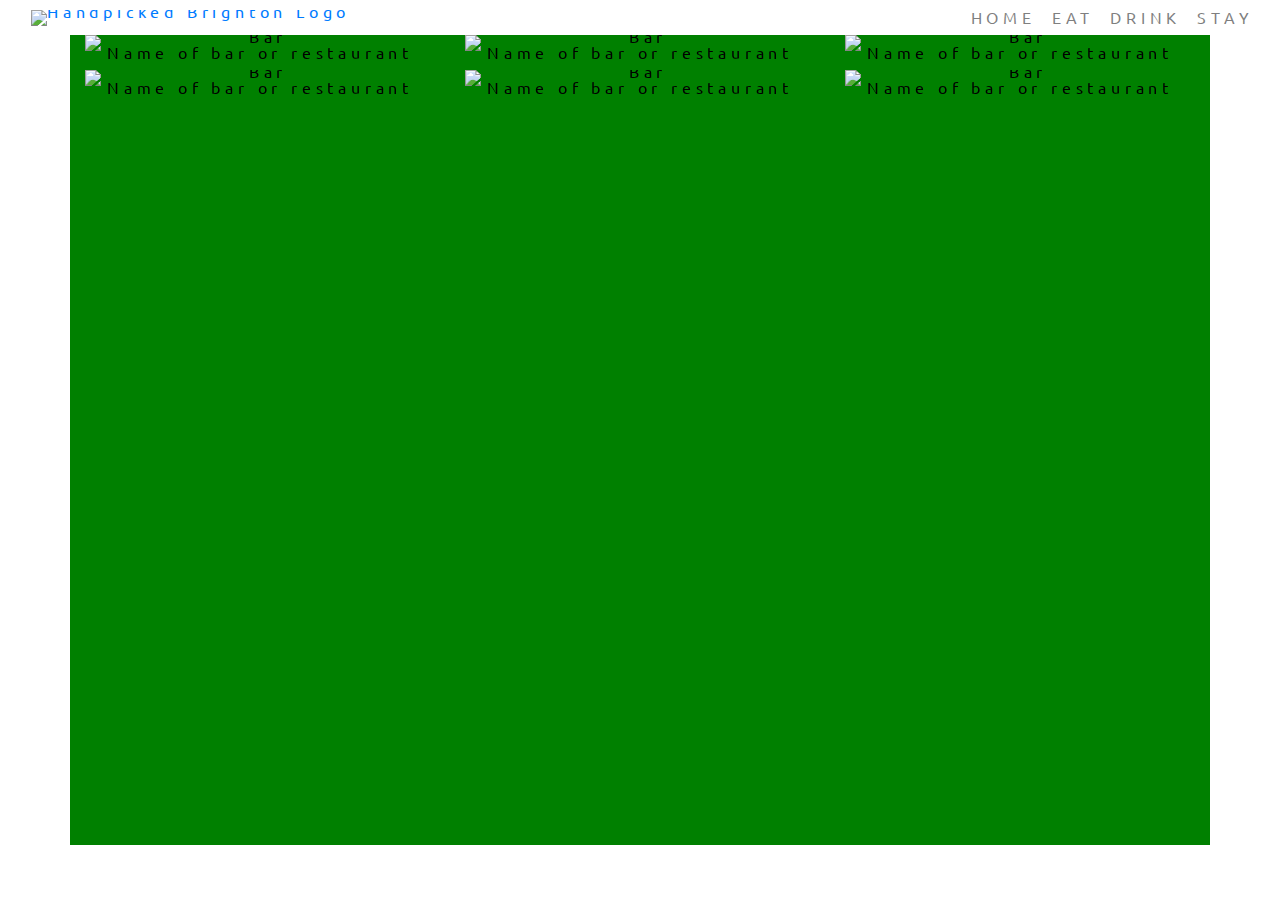
==== eat.html @ 940f6949 "Split off Eat page into seperate html file" ====
<!DOCTYPE html>
<html lang="en">
<head>
  <meta charset="UTF-8">
  <meta name="viewport" content="width=device-width, initial-scale=1.0">
  <meta http-equiv="X-UA-Compatible" content="ie=edge">
  <link rel="stylesheet" href="https://cdnjs.cloudflare.com/ajax/libs/twitter-bootstrap/4.3.1/css/bootstrap.min.css" />
  <link rel="stylesheet" href="https://cdnjs.cloudflare.com/ajax/libs/font-awesome/4.7.0/css/font-awesome.min.css" />
  <link rel="stylesheet" href="https://cdnjs.cloudflare.com/ajax/libs/hover.css/2.3.1/css/hover-min.css" type="text/css" />
  <link rel="stylesheet" href="assets/css/style.css" type="text/css" />
  <title>Handpicked Brighton l Eat</title>
</head>

<body>

<!--Start of main container div-->

<div class="container-fluid" id="maincontainer">



<!--Nav bar start-->

<div id="navcontainer">
      <nav class="navbar navbar-expand-sm navbar-light">
        <a id="navbarbrand" href="#">
    <img src="assets/images/Handpicked_Brighton_Logo_SM.png" id="HandpickedBrightonLogo" alt="Handpicked Brighton Logo">
  </a>
        <button class="navbar-toggler" type="button" data-toggle="collapse" data-target="#navbarNavDropdown" aria-controls="navbarNavDropdown" aria-expanded="false" aria-label="Toggle navigation">
    <span class="navbar-toggler-icon"></span>
  </button>
        <div class="collapse navbar-collapse" id="navbarNavDropdown">
          <ul class="ml-auto navbar-nav">
            <li class="nav-item">
              <a class="nav-link" href="#maincontainer">HOME</a>
            </li>
            <li class="nav-item">
              <a class="nav-link" href="#eatpage"  id="eatbutton">EAT</a>
            </li>
            <li class="nav-item">
              <a class="nav-link" href="#drinkpage">DRINK</a>
            </li>
            <li class="nav-item">
              <a class="nav-link" href="#staypage">STAY</a>
            </li>
          </ul>
        </div>
      </nav>
    </div>

<!--Nav bar end-->

    



<!--EAT page start-->

<div class="container containerreview">


<div class="row">
        <div class="col-sm-12 col-md-6 col-lg-4">
        <img src="assets/images/bartestpic300.jpg" class="image" alt="Bar">
        <p class="flowername">Name of bar or restaurant</p>
        </div>
        <div class="col-sm-12 col-md-6 col-lg-4">
        <img src="assets/images/bartestpic300.jpg" class="image" alt="Bar">
        <p class="flowername">Name of bar or restaurant</p>
        </div>
        <div class="col-sm-12 col-md-6 col-lg-4">
        <img src="assets/images/bartestpic300.jpg" class="image" alt="Bar">
        <p class="flowername">Name of bar or restaurant</p>
        </div>
        <div class="col-sm-12 col-md-6 col-lg-4">
        <img src="assets/images/bartestpic300.jpg" class="image" alt="Bar">
        <p class="flowername">Name of bar or restaurant</p>
        </div>
        <div class="col-sm-12 col-md-6 col-lg-4">
        <img src="assets/images/bartestpic300.jpg" class="image" alt="Bar">
        <p class="flowername">Name of bar or restaurant</p>
        </div>
        <div class="col-sm-12 col-md-6 col-lg-4">
        <img src="assets/images/bartestpic300.jpg" class="image" alt="Bar">
        <p class="flowername">Name of bar or restaurant</p>
        </div>
      </div>

<!--
   
    <div class="row justify-content-center">
        <div class="col-sm-6 col-md-6 col-lg-3">
            <img src="assets/images/Square.jpg" class="blackbox" alt="Square">
            <p class="boxtext">EAT</p>
        </div>
    </div>
    
    <div class="row  justify-content-center">
        <div class="col-sm-12 col-md-6 col-lg-3 place">
            <p >The restaurant or bar's name</p>
        </div>
            <div class="col-sm-12 col-md-6 col-lg-3 place">
            <p >The restaurant</p>
        </div>
            <div class="col-sm-12 col-md-6 col-lg-3 place">
            <p >bar's name</p>
        </div>
    
    </div>

    -->

</div>

<!--EAT page end-->

</div>
</div>

<!-- Bootstrap JavaScript -->

  <script src="https://cdnjs.cloudflare.com/ajax/libs/jquery/3.4.1/jquery.slim.min.js"></script>
  <script src="https://cdnjs.cloudflare.com/ajax/libs/popper.js/1.15.0/umd/popper.min.js"></script>
  <script src="https://cdnjs.cloudflare.com/ajax/libs/twitter-bootstrap/4.3.1/js/bootstrap.min.js"></script>
    
</body>
</html>
---- assets/css/style.css ----
@import url('https://fonts.googleapis.com/css?family=Ubuntu&display=swap');


/* General start */

html {
    scroll-behavior: smooth;
}

body {
    font-family: 'Ubuntu', sans-serif;
    font-size: 1rem;
    font-weight: 400;
    color: black;
    letter-spacing: 0.3rem;
    line-height: 0.2rem;
    text-align: center;
}

/* General end */



/* Nav Bar start */

#navcontainer {
    position: sticky;
    width: 99vw;
    top: 0;
    left: 0;
    padding-left: 0;
    padding-right: 0.3rem;
    padding-bottom: 3rem
    z-index: 1;
    background-color: #fff;
}

#homebutton {
	color: #6cc3cc;
}

/* Nav Bar end */



/* Home page start */

#introcontainer {
    height: 90vh;

    position: relative;
    
    background: url(../images/BTN_Home.jpg) no-repeat center center fixed; 
    background-size: cover;
    
    align-items: center;
    justify-content: center;
    
}

#intro {
    color: #000;
    font-size: 2rem;
    padding-top: 3rem;
    padding-bottom: 13rem;
}


.blackbox {
    margin-top: 5.5rem;
    margin-bottom: -6rem;
    height: 180px;
    width: 180px;
    cursor: pointer;
}

.boxtext {
    font-weight: 700;
    color: #fff;
    justify-content: center;
    text-align: center;
    font-size: 2rem;
    letter-spacing: 0.5rem;
    cursor: pointer;
}

.box {
    margin-bottom: 1rem;
    padding-top: 6rem;
	padding-right: 0rem;
	padding-bottom: 4rem;
	padding-left: 0rem;
	height: 200px;
    width: responsive;
	background-color: #6cc3cc;
    font-weight: 700;
    color: white;
    justify-content: center;
    text-align: center;
    font-size: 2rem;
    letter-spacing: 0.5rem;
    cursor: pointer;
}


# zhomeblock {
    padding-left: 5%;
    padding-right: 5%;
    background-color: red;
}

eatbox {
    padding-top: 1rem;
    padding-bottom: 1rem;
    background-color: red;
    height: 100px;
}

/* Home page end */



/* Divider start*/

.seagull {
    padding-top: 1rem;
    padding-bottom: 1rem;
    height: 100px;
   
}

/* Divider end */



/* Review Pages start */

.containerreview {
    height: 90vh;
    background-color: green;
}

.place {
    margin: 1rem;
    height: 15rem;
    width: 80%;
    padding-top: 1rem;
    font-weight: 300;
    color: yellow;
    text-align: center;
    font-size: 1rem;
    letter-spacing: 3px;
    background-color: blue;
}

.image {
    opacity: 1;
    display: block;
    width: 100%;
    height: auto;
    transition: 1s ease;
    backface-visibility: hidden;
}

/* Review Pages end */
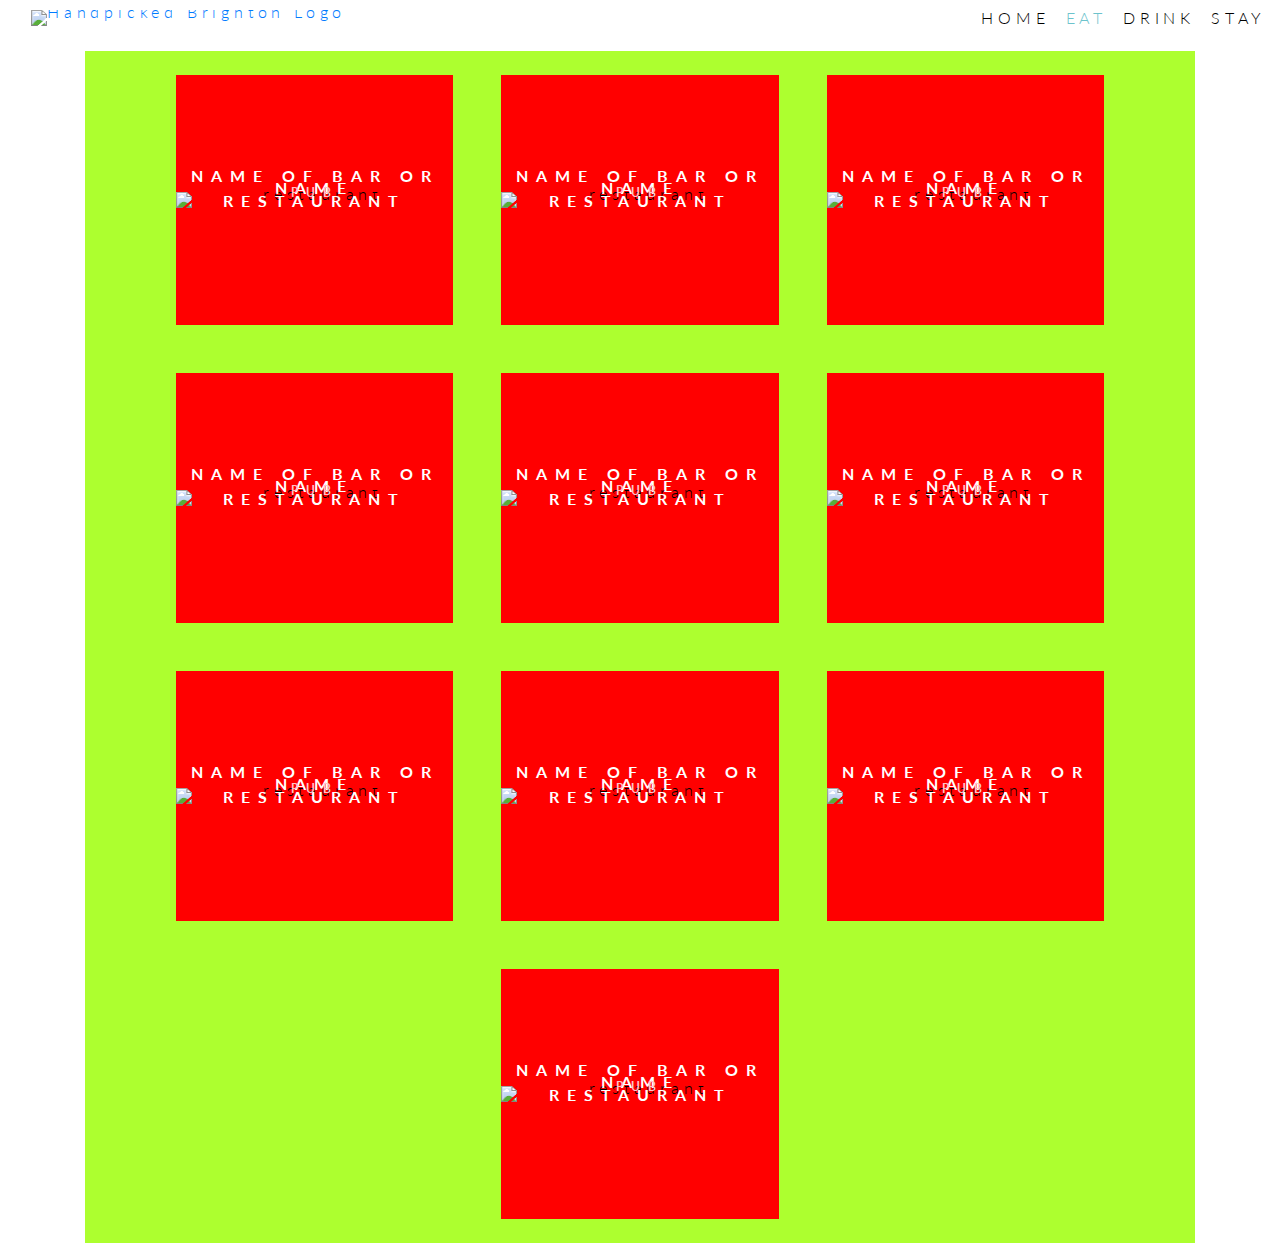
==== commit c7f25e13: "Fixed width of column on mobile with col-10" ====
--- a/eat.html
+++ b/eat.html
@@ -17,8 +17,6 @@
 
 <div class="container-fluid" id="maincontainer">
 
-
-
 <!--Nav bar start-->
 
 <div id="navcontainer">
@@ -32,62 +30,99 @@
         <div class="collapse navbar-collapse" id="navbarNavDropdown">
           <ul class="ml-auto navbar-nav">
             <li class="nav-item">
-              <a class="nav-link" href="#maincontainer">HOME</a>
+              <a class="nav-link" href="#">HOME</a>
             </li>
             <li class="nav-item">
-              <a class="nav-link" href="#eatpage"  id="eatbutton">EAT</a>
+              <a class="nav-link active" href="#" id="eatbutton">EAT</a>
             </li>
             <li class="nav-item">
-              <a class="nav-link" href="#drinkpage">DRINK</a>
+              <a class="nav-link" href="#">DRINK</a>
             </li>
             <li class="nav-item">
-              <a class="nav-link" href="#staypage">STAY</a>
+              <a class="nav-link" href="#">STAY</a>
             </li>
           </ul>
         </div>
       </nav>
     </div>
-
+    
 <!--Nav bar end-->
-
     
-
-
 
 <!--EAT page start-->
 
+<div class="container">
 <div class="container containerreview">
 
 
-<div class="row">
-        <div class="col-sm-12 col-md-6 col-lg-4">
-        <img src="assets/images/bartestpic300.jpg" class="image" alt="Bar">
-        <p class="flowername">Name of bar or restaurant</p>
+<div class="row justify-content-center">
+        <div class="col-10 col-md-5 col-lg-3 box">
+          <p class="reviewboxtext">Name of bar or restaurant</p>
+           <img src="assets/images/bartestpic.jpg"  alt="restaurant" class="img-fluid">
+          <p class="reviewboxtext">Name</p>
+          <p class="reviewboxsub">Pub</p>
         </div>
-        <div class="col-sm-12 col-md-6 col-lg-4">
-        <img src="assets/images/bartestpic300.jpg" class="image" alt="Bar">
-        <p class="flowername">Name of bar or restaurant</p>
+        <div class="col-10 col-md-5 col-lg-3 box">
+          <p class="reviewboxtext">Name of bar or restaurant</p>
+           <img src="assets/images/bartestpic.jpg"  alt="restaurant" class="img-fluid">
+          <p class="reviewboxtext">Name</p>
+          <p class="reviewboxsub">Pub</p>
         </div>
-        <div class="col-sm-12 col-md-6 col-lg-4">
-        <img src="assets/images/bartestpic300.jpg" class="image" alt="Bar">
-        <p class="flowername">Name of bar or restaurant</p>
+        <div class="col-10 col-md-5 col-lg-3 box">
+          <p class="reviewboxtext">Name of bar or restaurant</p>
+           <img src="assets/images/bartestpic.jpg"  alt="restaurant" class="img-fluid">
+          <p class="reviewboxtext">Name</p>
+          <p class="reviewboxsub">Pub</p>
         </div>
-        <div class="col-sm-12 col-md-6 col-lg-4">
-        <img src="assets/images/bartestpic300.jpg" class="image" alt="Bar">
-        <p class="flowername">Name of bar or restaurant</p>
+        <div class="col-10 col-md-5 col-lg-3 box">
+          <p class="reviewboxtext">Name of bar or restaurant</p>
+           <img src="assets/images/bartestpic.jpg"  alt="restaurant" class="img-fluid">
+          <p class="reviewboxtext">Name</p>
+          <p class="reviewboxsub">Pub</p>
         </div>
-        <div class="col-sm-12 col-md-6 col-lg-4">
-        <img src="assets/images/bartestpic300.jpg" class="image" alt="Bar">
-        <p class="flowername">Name of bar or restaurant</p>
+        <div class="col-10 col-md-5 col-lg-3 box">
+          <p class="reviewboxtext">Name of bar or restaurant</p>
+           <img src="assets/images/bartestpic.jpg"  alt="restaurant" class="img-fluid">
+          <p class="reviewboxtext">Name</p>
+          <p class="reviewboxsub">Pub</p>
         </div>
-        <div class="col-sm-12 col-md-6 col-lg-4">
-        <img src="assets/images/bartestpic300.jpg" class="image" alt="Bar">
-        <p class="flowername">Name of bar or restaurant</p>
+        <div class="col-10 col-md-5 col-lg-3 box">
+          <p class="reviewboxtext">Name of bar or restaurant</p>
+           <img src="assets/images/bartestpic.jpg"  alt="restaurant" class="img-fluid">
+          <p class="reviewboxtext">Name</p>
+          <p class="reviewboxsub">Pub</p>
         </div>
+        <div class="col-10 col-md-5 col-lg-3 box">
+          <p class="reviewboxtext">Name of bar or restaurant</p>
+           <img src="assets/images/bartestpic.jpg"  alt="restaurant" class="img-fluid">
+          <p class="reviewboxtext">Name</p>
+          <p class="reviewboxsub">Pub</p>
+        </div>
+        <div class="col-10 col-md-5 col-lg-3 box">
+          <p class="reviewboxtext">Name of bar or restaurant</p>
+           <img src="assets/images/bartestpic.jpg"  alt="restaurant" class="img-fluid">
+          <p class="reviewboxtext">Name</p>
+          <p class="reviewboxsub">Pub</p>
+        </div>
+        <div class="col-10 col-md-5 col-lg-3 box">
+          <p class="reviewboxtext">Name of bar or restaurant</p>
+           <img src="assets/images/bartestpic.jpg"  alt="restaurant" class="img-fluid">
+          <p class="reviewboxtext">Name</p>
+          <p class="reviewboxsub">Pub</p>
+        </div>
+        <div class="col-10 col-md-5 col-lg-3 box">
+          <p class="reviewboxtext">Name of bar or restaurant</p>
+           <img src="assets/images/bartestpic.jpg"  alt="restaurant" class="img-fluid">
+          <p class="reviewboxtext">Name</p>
+          <p class="reviewboxsub">Pub</p>
+        </div>
+        
+        
       </div>
 
 <!--
-   
+
+    <img src="assets/images/bartestpic300.jpg" class="image" alt="Bar">
     <div class="row justify-content-center">
         <div class="col-sm-6 col-md-6 col-lg-3">
             <img src="assets/images/Square.jpg" class="blackbox" alt="Square">
@@ -109,16 +144,15 @@
     </div>
 
     -->
-
+    
 </div>
 
 <!--EAT page end-->
 
 </div>
-</div>
+
 
 <!-- Bootstrap JavaScript -->
-
   <script src="https://cdnjs.cloudflare.com/ajax/libs/jquery/3.4.1/jquery.slim.min.js"></script>
   <script src="https://cdnjs.cloudflare.com/ajax/libs/popper.js/1.15.0/umd/popper.min.js"></script>
   <script src="https://cdnjs.cloudflare.com/ajax/libs/twitter-bootstrap/4.3.1/js/bootstrap.min.js"></script>
--- a/assets/css/style.css
+++ b/assets/css/style.css
@@ -1,5 +1,10 @@
-@import url('https://fonts.googleapis.com/css?family=Ubuntu&display=swap');
-
+@import url('https://fonts.googleapis.com/css?family=Lato&display=swap');
+
+*{
+    margin: 0;
+    padding: 0;
+    border: 0;
+}
 
 /* General start */
 
@@ -8,9 +13,9 @@
 }
 
 body {
-    font-family: 'Ubuntu', sans-serif;
+    font-family: 'Lato', sans-serif;
     font-size: 1rem;
-    font-weight: 400;
+    font-weight: 300;
     color: black;
     letter-spacing: 0.3rem;
     line-height: 0.2rem;
@@ -25,7 +30,7 @@
 
 #navcontainer {
     position: sticky;
-    width: 99vw;
+    width: 100vw;
     top: 0;
     left: 0;
     padding-left: 0;
@@ -33,11 +38,22 @@
     padding-bottom: 3rem
     z-index: 1;
     background-color: #fff;
-}
-
-#homebutton {
-	color: #6cc3cc;
-}
+    margin-bottom: 1rem;
+}
+
+.nav-link {
+    color: #000 !important;
+}
+
+.nav-link:hover {
+    color: #6cc3cc !important;
+    transition: .5s ease-in-out;
+}
+
+.active {
+    color: #6cc3cc !important;
+}
+
 
 /* Nav Bar end */
 
@@ -46,7 +62,7 @@
 /* Home page start */
 
 #introcontainer {
-    height: 90vh;
+    height: 100vh;
 
     position: relative;
     
@@ -58,19 +74,41 @@
     
 }
 
+#covertext, #covertext h2 {
+    color: #fff;
+}
+
+#covertext {
+    text-align: center;
+    font-size: 1rem%;
+    text-transform: uppercase;
+    letter-spacing: 0.5rem;
+    padding: 1rem;
+    margin: 2rem;
+
+	background-color: #6cc3cc;
+
+    top: 3rem;
+    
+    position: absolute;
+
+}
+
 #intro {
-    color: #000;
-    font-size: 2rem;
-    padding-top: 3rem;
-    padding-bottom: 13rem;
+    background-color: rgba(108, 195, 204, 0.6);
+    color: #fff;
+    font-size: 1.5rem;
+    padding: 1rem;
+    margin-left: 5rem;
+    margin-right: 5rem;
 }
 
 
 .blackbox {
     margin-top: 5.5rem;
     margin-bottom: -6rem;
-    height: 180px;
-    width: 180px;
+    height: 200px;
+    width: 200px;
     cursor: pointer;
 }
 
@@ -79,42 +117,12 @@
     color: #fff;
     justify-content: center;
     text-align: center;
-    font-size: 2rem;
+    font-size: 1.5rem;
+    text-transform: uppercase;
     letter-spacing: 0.5rem;
     cursor: pointer;
 }
 
-.box {
-    margin-bottom: 1rem;
-    padding-top: 6rem;
-	padding-right: 0rem;
-	padding-bottom: 4rem;
-	padding-left: 0rem;
-	height: 200px;
-    width: responsive;
-	background-color: #6cc3cc;
-    font-weight: 700;
-    color: white;
-    justify-content: center;
-    text-align: center;
-    font-size: 2rem;
-    letter-spacing: 0.5rem;
-    cursor: pointer;
-}
-
-
-# zhomeblock {
-    padding-left: 5%;
-    padding-right: 5%;
-    background-color: red;
-}
-
-eatbox {
-    padding-top: 1rem;
-    padding-bottom: 1rem;
-    background-color: red;
-    height: 100px;
-}
 
 /* Home page end */
 
@@ -136,22 +144,10 @@
 /* Review Pages start */
 
 .containerreview {
-    height: 90vh;
-    background-color: green;
-}
-
-.place {
-    margin: 1rem;
-    height: 15rem;
-    width: 80%;
-    padding-top: 1rem;
-    font-weight: 300;
-    color: yellow;
-    text-align: center;
-    font-size: 1rem;
-    letter-spacing: 3px;
-    background-color: blue;
-}
+    height: 100%;
+    background-color: greenyellow;
+}
+
 
 .image {
     opacity: 1;
@@ -162,4 +158,50 @@
     backface-visibility: hidden;
 }
 
+.box {
+    margin: 1.5rem;
+    padding-left: 0rem;
+    padding-right: 0rem;
+	height: 250px;
+    display: flex;
+    justify-content: center;
+    align-items: center;
+    width: responsive;
+	background-color:red;
+    cursor: pointer;
+    background-image: flex;
+}
+
+
+.reviewboxtext {
+    position: absolute;
+    color: #fff;
+    font-weight: 700;
+    text-align: center;
+    align-content: center;
+    font-size: 1rem;
+    letter-spacing: 0.5rem;
+    line-height: 1.6;
+    text-transform: uppercase;
+    padding-bottom: 0.5rem;
+
+}
+
+.reviewboxsub {
+    position: absolute;
+    color: pink;
+    font-weight: 700;
+    text-align: center;
+    font-size: .75rem;
+    letter-spacing: 0.5rem;
+    line-height: 1.6;
+    text-transform: uppercase;  
+}
+
+.img-fluid {
+    display: block;
+    width: 100%;
+    max-height: 250px;
+}
+
 /* Review Pages end */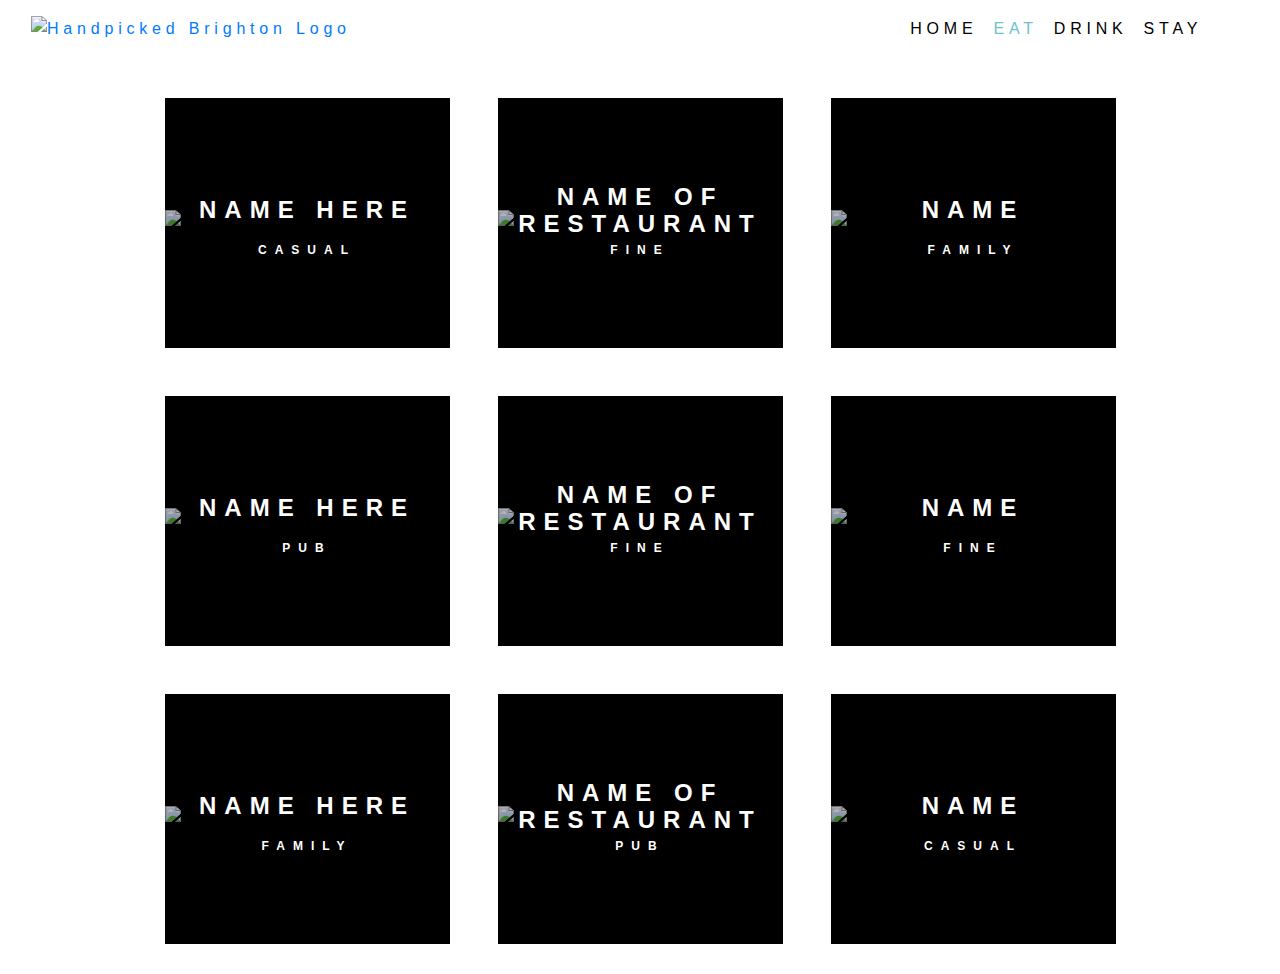
==== commit 8eb1c755: "Tidied up map page" ====
--- a/eat.html
+++ b/eat.html
@@ -33,7 +33,7 @@
               <a class="nav-link" href="#">HOME</a>
             </li>
             <li class="nav-item">
-              <a class="nav-link active" href="#" id="eatbutton">EAT</a>
+              <a class="nav-link active" href="#containerrevieweat" id="eatbutton">EAT</a>
             </li>
             <li class="nav-item">
               <a class="nav-link" href="#">DRINK</a>
@@ -52,71 +52,55 @@
 <!--EAT page start-->
 
 <div class="container">
-<div class="container containerreview">
+<div id="containerrevieweat">
 
 
 <div class="row justify-content-center">
         <div class="col-10 col-md-5 col-lg-3 box">
-          <p class="reviewboxtext">Name of bar or restaurant</p>
-           <img src="assets/images/bartestpic.jpg"  alt="restaurant" class="img-fluid">
+           <img src="assets/images/eat/poshnosh1.jpg"  alt="restaurant" class="img-fluid">
+          <p class="reviewboxtext">Name here</p>
+          <p class="reviewboxsub">casual</p>
+        </div>
+        <div class="col-10 col-md-5 col-lg-3 box">
+           <img src="assets/images/eat/poshnosh2.jpg"  alt="restaurant" class="img-fluid">
+          <p class="reviewboxtext">Name of restaurant</p>
+          <p class="reviewboxsub">fine</p>
+        </div>
+        <div class="col-10 col-md-5 col-lg-3 box">
+           <img src="assets/images/eat/poshnosh3.jpg"  alt="restaurant" class="img-fluid">
           <p class="reviewboxtext">Name</p>
+          <p class="reviewboxsub">family</p>
+        </div>
+        <div class="col-10 col-md-5 col-lg-3 box">
+           <img src="assets/images/eat/poshnosh4.jpg"  alt="restaurant" class="img-fluid">
+          <p class="reviewboxtext">Name here</p>
           <p class="reviewboxsub">Pub</p>
         </div>
         <div class="col-10 col-md-5 col-lg-3 box">
-          <p class="reviewboxtext">Name of bar or restaurant</p>
-           <img src="assets/images/bartestpic.jpg"  alt="restaurant" class="img-fluid">
+           <img src="assets/images/eat/poshnosh5.jpg"  alt="restaurant" class="img-fluid">
+          <p class="reviewboxtext">Name of restaurant</p>
+          <p class="reviewboxsub">fine</p>
+        </div>
+        <div class="col-10 col-md-5 col-lg-3 box">
+           <img src="assets/images/eat/poshnosh6.jpg"  alt="restaurant" class="img-fluid">
           <p class="reviewboxtext">Name</p>
+          <p class="reviewboxsub">fine</p>
+        </div>
+        <div class="col-10 col-md-5 col-lg-3 box">
+           <img src="assets/images/eat/poshnosh7.jpg"  alt="restaurant" class="img-fluid">
+          <p class="reviewboxtext">Name here</p>
+          <p class="reviewboxsub">family</p>
+        </div>
+        <div class="col-10 col-md-5 col-lg-3 box">
+           <img src="assets/images/eat/poshnosh8.jpg"  alt="restaurant" class="img-fluid">
+          <p class="reviewboxtext">Name of restaurant</p>
           <p class="reviewboxsub">Pub</p>
         </div>
         <div class="col-10 col-md-5 col-lg-3 box">
-          <p class="reviewboxtext">Name of bar or restaurant</p>
-           <img src="assets/images/bartestpic.jpg"  alt="restaurant" class="img-fluid">
+           <img src="assets/images/eat/poshnosh9.jpg"  alt="restaurant" class="img-fluid">
           <p class="reviewboxtext">Name</p>
-          <p class="reviewboxsub">Pub</p>
+          <p class="reviewboxsub">casual</p>
         </div>
-        <div class="col-10 col-md-5 col-lg-3 box">
-          <p class="reviewboxtext">Name of bar or restaurant</p>
-           <img src="assets/images/bartestpic.jpg"  alt="restaurant" class="img-fluid">
-          <p class="reviewboxtext">Name</p>
-          <p class="reviewboxsub">Pub</p>
-        </div>
-        <div class="col-10 col-md-5 col-lg-3 box">
-          <p class="reviewboxtext">Name of bar or restaurant</p>
-           <img src="assets/images/bartestpic.jpg"  alt="restaurant" class="img-fluid">
-          <p class="reviewboxtext">Name</p>
-          <p class="reviewboxsub">Pub</p>
-        </div>
-        <div class="col-10 col-md-5 col-lg-3 box">
-          <p class="reviewboxtext">Name of bar or restaurant</p>
-           <img src="assets/images/bartestpic.jpg"  alt="restaurant" class="img-fluid">
-          <p class="reviewboxtext">Name</p>
-          <p class="reviewboxsub">Pub</p>
-        </div>
-        <div class="col-10 col-md-5 col-lg-3 box">
-          <p class="reviewboxtext">Name of bar or restaurant</p>
-           <img src="assets/images/bartestpic.jpg"  alt="restaurant" class="img-fluid">
-          <p class="reviewboxtext">Name</p>
-          <p class="reviewboxsub">Pub</p>
-        </div>
-        <div class="col-10 col-md-5 col-lg-3 box">
-          <p class="reviewboxtext">Name of bar or restaurant</p>
-           <img src="assets/images/bartestpic.jpg"  alt="restaurant" class="img-fluid">
-          <p class="reviewboxtext">Name</p>
-          <p class="reviewboxsub">Pub</p>
-        </div>
-        <div class="col-10 col-md-5 col-lg-3 box">
-          <p class="reviewboxtext">Name of bar or restaurant</p>
-           <img src="assets/images/bartestpic.jpg"  alt="restaurant" class="img-fluid">
-          <p class="reviewboxtext">Name</p>
-          <p class="reviewboxsub">Pub</p>
-        </div>
-        <div class="col-10 col-md-5 col-lg-3 box">
-          <p class="reviewboxtext">Name of bar or restaurant</p>
-           <img src="assets/images/bartestpic.jpg"  alt="restaurant" class="img-fluid">
-          <p class="reviewboxtext">Name</p>
-          <p class="reviewboxsub">Pub</p>
-        </div>
-        
         
       </div>
 
--- a/assets/css/style.css
+++ b/assets/css/style.css
@@ -1,4 +1,4 @@
-@import url('https://fonts.googleapis.com/css?family=Lato&display=swap');
+@import url('https://fonts.googleapis.com/css?family=Lato300,900&display=swap');
 
 *{
     margin: 0;
@@ -15,11 +15,11 @@
 body {
     font-family: 'Lato', sans-serif;
     font-size: 1rem;
-    font-weight: 300;
     color: black;
     letter-spacing: 0.3rem;
-    line-height: 0.2rem;
-    text-align: center;
+    line-height: 1.6;
+    text-align: center;
+    text-decoration: none;
 }
 
 /* General end */
@@ -30,7 +30,7 @@
 
 #navcontainer {
     position: sticky;
-    width: 100vw;
+    width: 95vw;
     top: 0;
     left: 0;
     padding-left: 0;
@@ -47,7 +47,7 @@
 
 .nav-link:hover {
     color: #6cc3cc !important;
-    transition: .5s ease-in-out;
+    transition: .25s ease-in-out;
 }
 
 .active {
@@ -62,7 +62,7 @@
 /* Home page start */
 
 #introcontainer {
-    height: 100vh;
+    height: 80vh;
 
     position: relative;
     
@@ -78,33 +78,37 @@
     color: #fff;
 }
 
-#covertext {
-    text-align: center;
-    font-size: 1rem%;
-    text-transform: uppercase;
-    letter-spacing: 0.5rem;
-    padding: 1rem;
-    margin: 2rem;
-
-	background-color: #6cc3cc;
-
-    top: 3rem;
-    
-    position: absolute;
-
-}
 
 #intro {
+    max-width: 100vw;
     background-color: rgba(108, 195, 204, 0.6);
     color: #fff;
     font-size: 1.5rem;
     padding: 1rem;
-    margin-left: 5rem;
-    margin-right: 5rem;
-}
-
-
-.blackbox {
+    margin-bottom: 10rem;
+}
+
+
+.xbox {
+    margin: 1.5rem;
+    padding-left: 0rem;
+    padding-right: 0rem;
+	height: 10px;
+    display: flex;
+    justify-content: center;
+    align-items: center;
+    width: responsive;
+	background-color: red);
+    cursor: pointer;
+    background-image: flex;
+}
+
+.boxhome:hover {
+    opacity: 0.7;
+    transition: .5s ease-in-out;
+}
+
+blackbox {
     margin-top: 5.5rem;
     margin-bottom: -6rem;
     height: 200px;
@@ -113,8 +117,8 @@
 }
 
 .boxtext {
-    font-weight: 700;
-    color: #fff;
+    font-weight: 900;
+    color: #6cc3cc;
     justify-content: center;
     text-align: center;
     font-size: 1.5rem;
@@ -143,20 +147,21 @@
 
 /* Review Pages start */
 
-.containerreview {
-    height: 100%;
-    background-color: greenyellow;
-}
-
-
-.image {
+#containerrevieweat {
+    height: 100vh;
+    background-color: #fff;
+}
+
+
+image {
     opacity: 1;
     display: block;
-    width: 100%;
+    max-width: 100%;
     height: auto;
     transition: 1s ease;
     backface-visibility: hidden;
 }
+
 
 .box {
     margin: 1.5rem;
@@ -167,21 +172,26 @@
     justify-content: center;
     align-items: center;
     width: responsive;
-	background-color:red;
+	background-color:#000;
     cursor: pointer;
     background-image: flex;
 }
 
+.box:hover {
+    opacity: 0.7;
+    transition: .25s ease-in-out;
+}
+
 
 .reviewboxtext {
     position: absolute;
     color: #fff;
-    font-weight: 700;
+    font-weight: 900;
     text-align: center;
     align-content: center;
-    font-size: 1rem;
-    letter-spacing: 0.5rem;
-    line-height: 1.6;
+    font-size: 1.5rem;
+    letter-spacing: 0.5rem;
+    line-height: 1.1;
     text-transform: uppercase;
     padding-bottom: 0.5rem;
 
@@ -189,19 +199,129 @@
 
 .reviewboxsub {
     position: absolute;
-    color: pink;
-    font-weight: 700;
-    text-align: center;
-    font-size: .75rem;
-    letter-spacing: 0.5rem;
-    line-height: 1.6;
+    color: #fff;
+    padding-top: 4.5rem;
+    font-weight: 900;
+    text-align: center;
+    font-size: 0.75rem;
+    letter-spacing: 0.5rem;
+    line-height: 2.4rem;
     text-transform: uppercase;  
 }
 
 .img-fluid {
+    opacity: 0.7;
     display: block;
     width: 100%;
     max-height: 250px;
 }
 
-/* Review Pages end */+.img-fluid:hover {
+    opacity: 1;
+    transition: .25s ease-in-out;
+}
+
+
+/* Review Pages end */
+
+
+
+/* Map Page start */
+
+#containermap {
+    height: 100vh;
+    background-color: none;
+}
+
+.reviewbox {
+    background-color: #fff;
+    height: 100%;
+    margin-top: 1rem;
+
+}
+
+.map {
+    background-color: yellow;
+    height: 700px;
+    margin-top: 1rem;
+}
+
+.venuename {
+    padding-left: 1rem;
+    padding-right: 1rem;
+    color: #6cc3cc;
+    text-align: left;
+    font-size: 1.5rem;
+    font-weight: 900;
+    letter-spacing: 0.5rem;
+    line-height: 1.1;
+    text-transform: uppercase;
+}
+
+.bodytext {
+    padding-left: 1rem;
+    padding-right: 1rem;
+    color: #000;
+    text-align: left;
+    font-size: 1rem;
+    font-weight: 300;
+    letter-spacing: 0rem;
+}
+
+.weblink {
+    padding-left: 1rem;
+    color: #6cc3cc;
+    text-align: right;
+    font-size: 0.8rem;
+    font-weight: 900;
+    letter-spacing: 0.5rem;
+    text-decoration: none;
+}
+
+.weblink:hover {
+    color: #000;
+    transition: .25s ease-in-out;
+}
+
+/* Map Page end */
+
+
+/* Footer start */
+
+footer {
+    color: #fff;
+    text-align: center;
+    min-height: 60px;
+    margin: 0;
+}
+
+#socialcontainer {
+    padding-top: 0px;
+    padding-bottom: 20px;
+}
+
+.sociallinks {
+    padding-top: 35px;
+    padding-bottom: 15px;
+    color: #808080;
+}
+
+.sociallinks li a i {
+    width: 40px;
+    height: 40px;
+    padding: 20px 10px;
+    border-radius: 50%;
+    font-size: 25px;
+    line-height: 4px;
+    text-align: center;
+    color: #fff;
+    background: #6cc3cc;
+
+}
+
+.sociallinks li a i:hover {
+    background: #000;
+}
+
+
+/* Footer end */